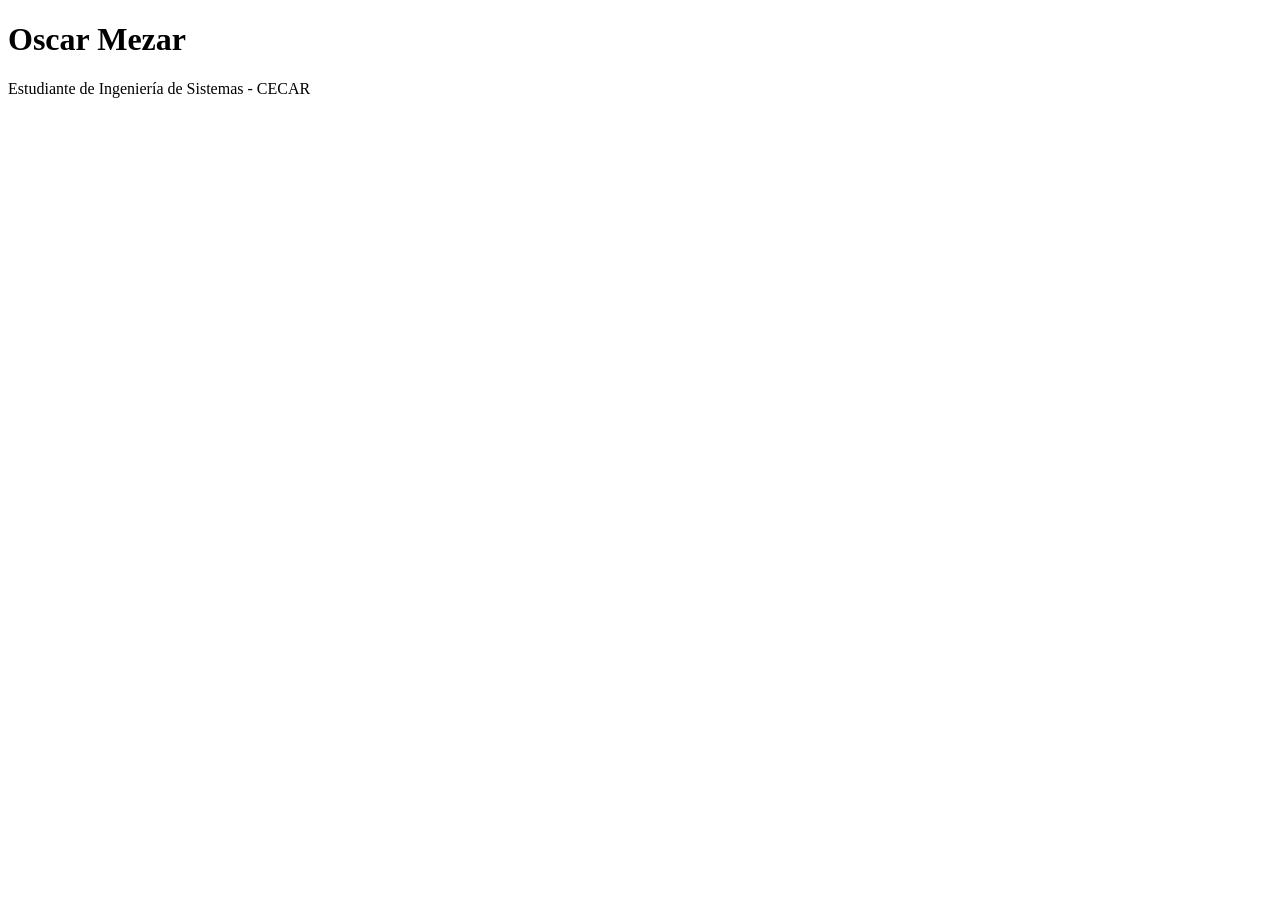
==== index.html @ 04c9dccd "Revert "feat: agrega comentario temporal en index" This reverts commit 3c27730cd15d4792be3cecaae9939" ====
<!DOCTYPE html>
<html lang="es">
<head>
  <meta charset="UTF-8">
  <title>Taller Git - Oscar Mezar</title>
</head>
<body>
  <h1>Oscar Mezar</h1>
  <p>Estudiante de Ingeniería de Sistemas - CECAR</p>
</body>
</html>
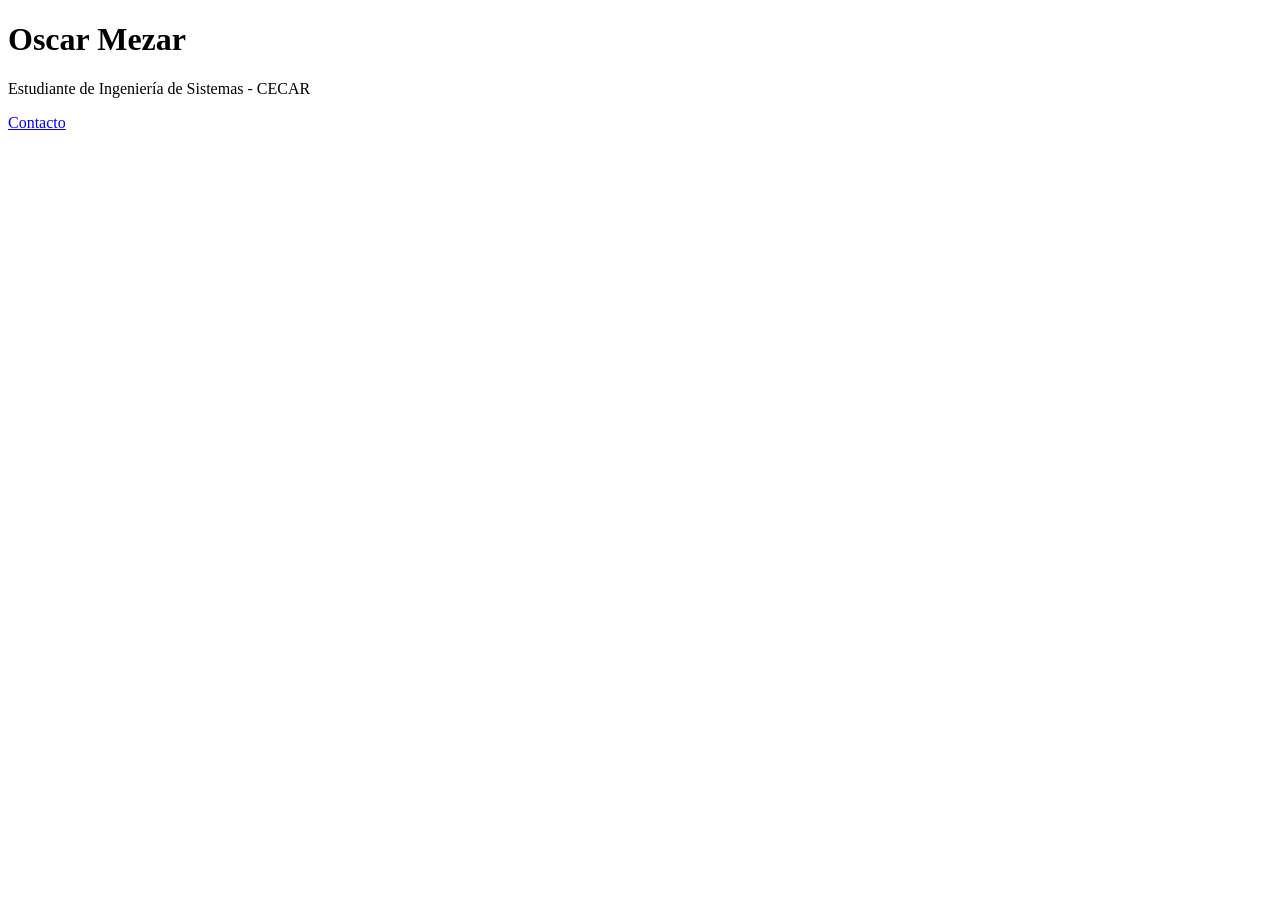
==== commit 8695060c: "feat: enlaza página de contacto desde index" ====
--- a/index.html
+++ b/index.html
@@ -7,5 +7,6 @@
 <body>
   <h1>Oscar Mezar</h1>
   <p>Estudiante de Ingeniería de Sistemas - CECAR</p>
+  <a href="contacto.html">Contacto</a>
 </body>
 </html>
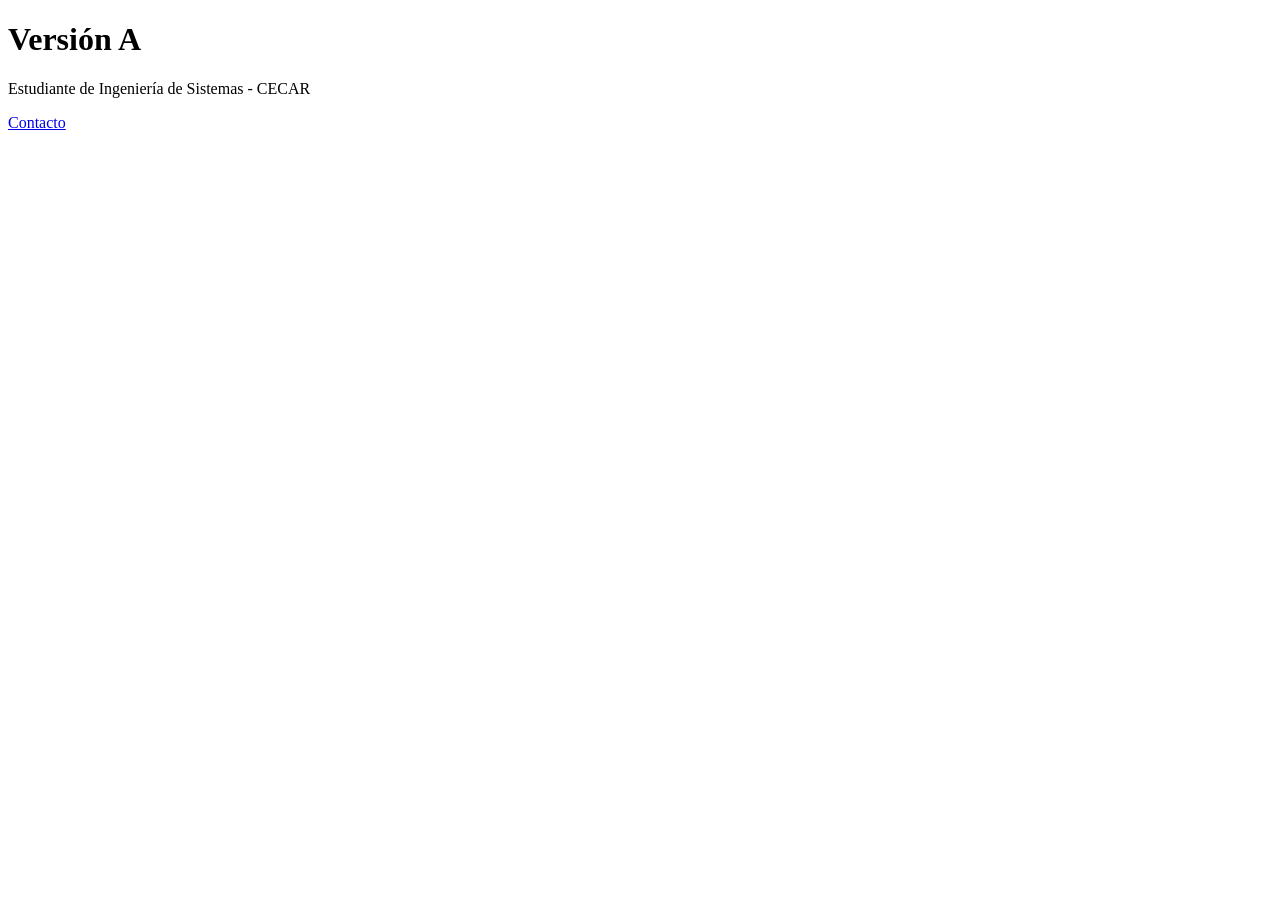
==== commit 80878b11: "feat: cambia título principal a versión A" ====
--- a/index.html
+++ b/index.html
@@ -5,7 +5,7 @@
   <title>Taller Git - Oscar Mezar</title>
 </head>
 <body>
-  <h1>Oscar Mezar</h1>
+  <h1>Versión A</h1>
   <p>Estudiante de Ingeniería de Sistemas - CECAR</p>
   <a href="contacto.html">Contacto</a>
 </body>
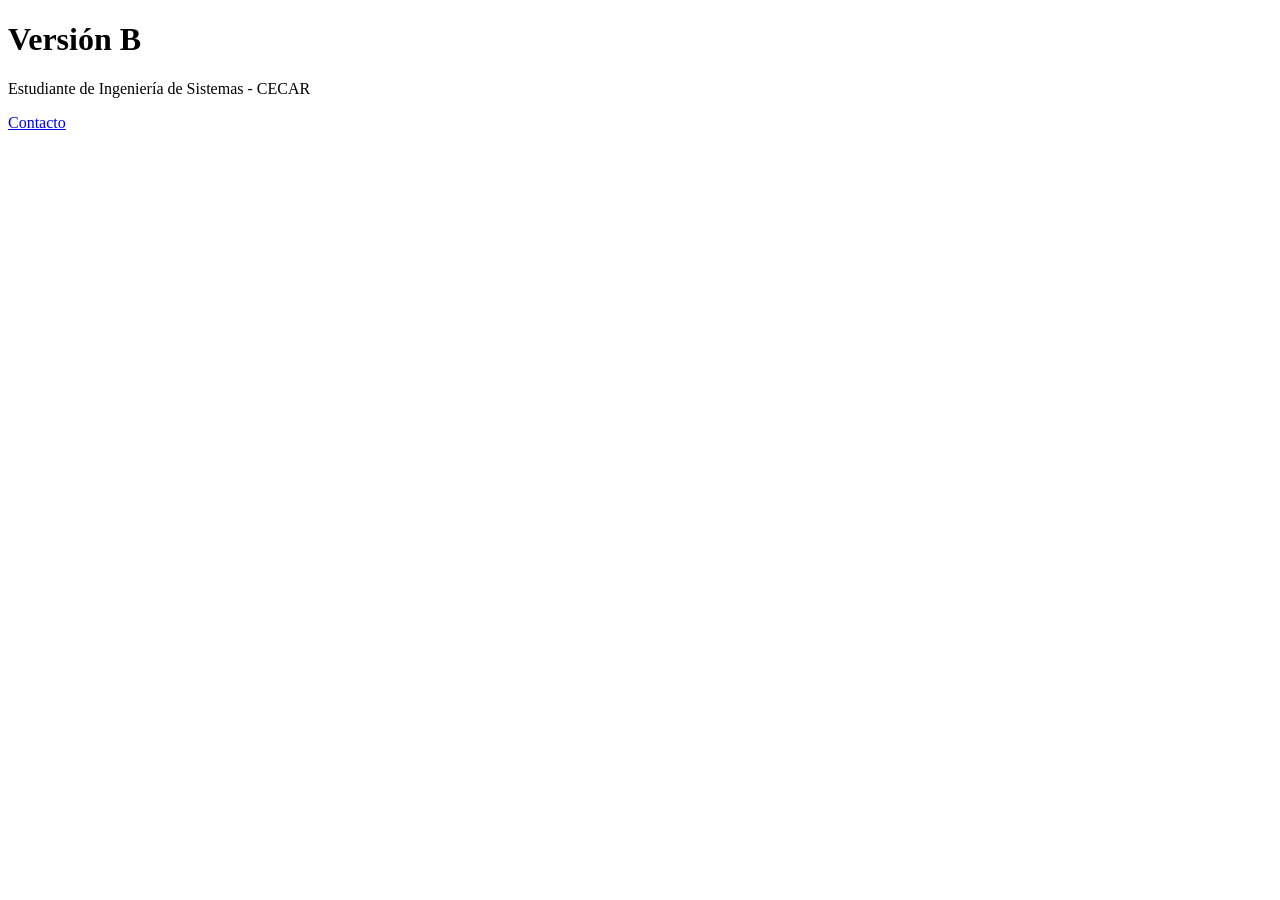
==== commit d9e11c5e: "feat: cambia título principal a versión B" ====
--- a/index.html
+++ b/index.html
@@ -5,7 +5,7 @@
   <title>Taller Git - Oscar Mezar</title>
 </head>
 <body>
-  <h1>Versión A</h1>
+  <h1>Versión B</h1>
   <p>Estudiante de Ingeniería de Sistemas - CECAR</p>
   <a href="contacto.html">Contacto</a>
 </body>
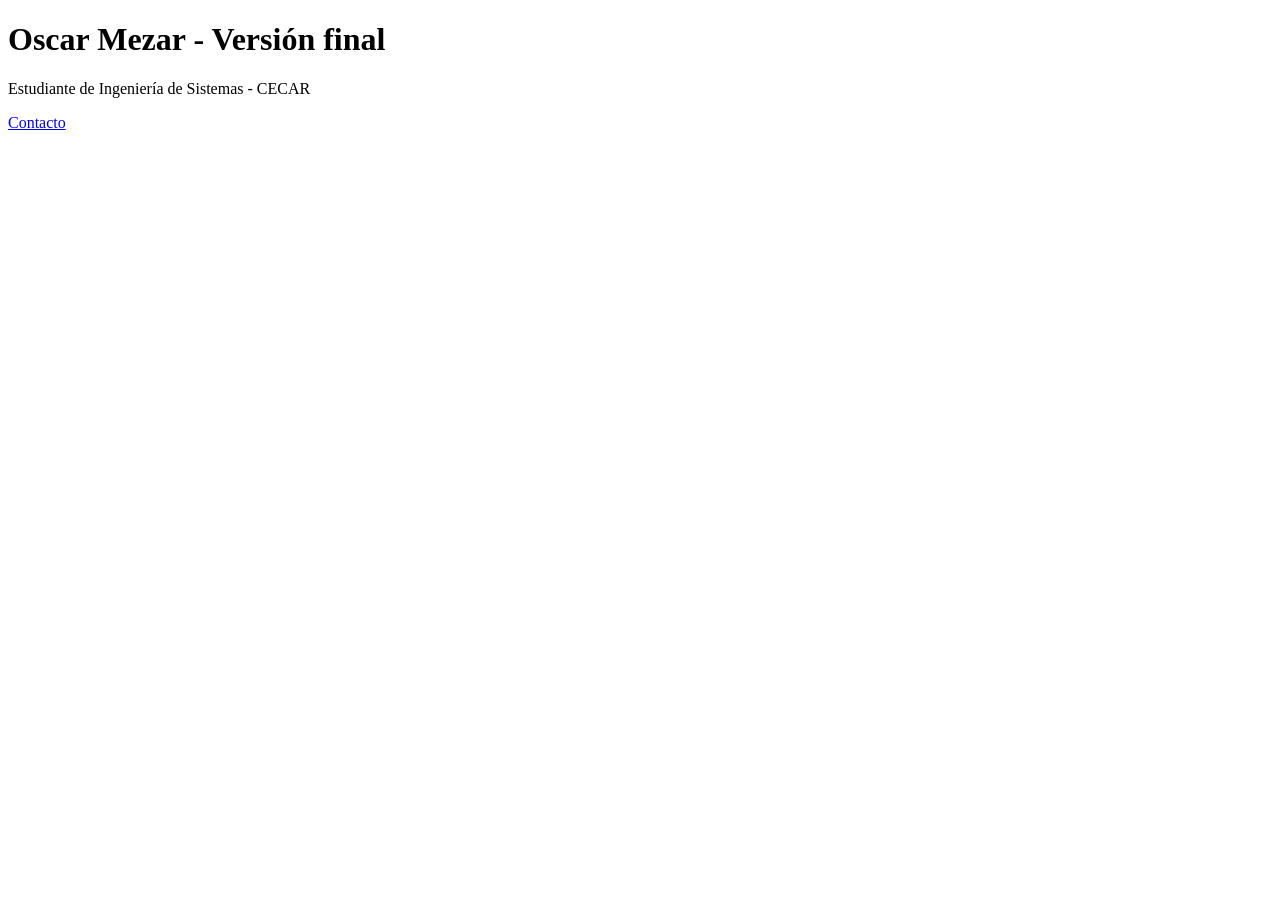
==== commit b988e44e: "Merge branch 'feature/titulo-b-oscar' # Conflicts: #	index.html" ====
--- a/index.html
+++ b/index.html
@@ -5,7 +5,7 @@
   <title>Taller Git - Oscar Mezar</title>
 </head>
 <body>
-  <h1>Versión B</h1>
+  <h1>Oscar Mezar - Versión final</h1>
   <p>Estudiante de Ingeniería de Sistemas - CECAR</p>
   <a href="contacto.html">Contacto</a>
 </body>
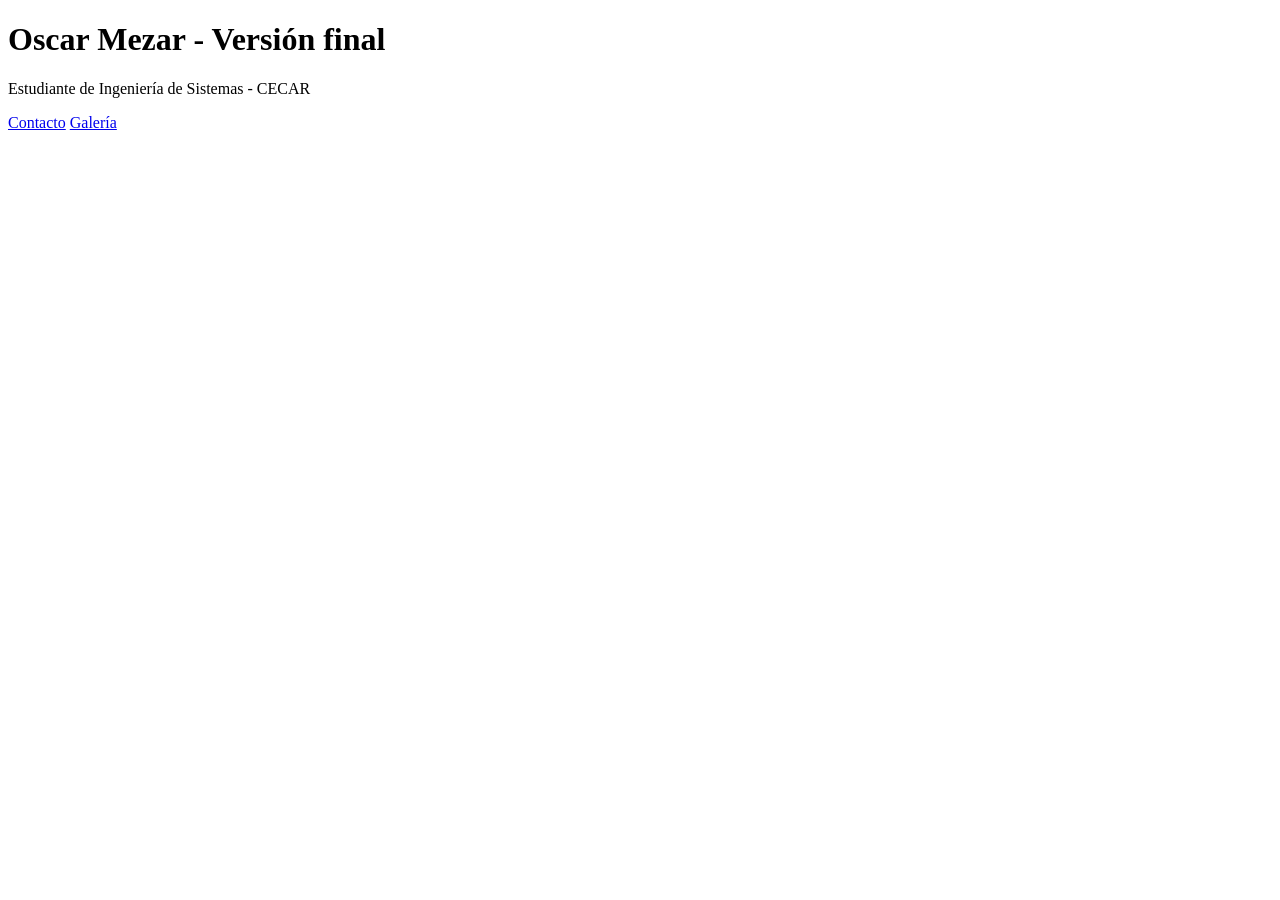
==== commit d72953a6: "feat: enlaza galería desde index" ====
--- a/index.html
+++ b/index.html
@@ -8,5 +8,6 @@
   <h1>Oscar Mezar - Versión final</h1>
   <p>Estudiante de Ingeniería de Sistemas - CECAR</p>
   <a href="contacto.html">Contacto</a>
+  <a href="galeria.html">Galería</a>
 </body>
 </html>
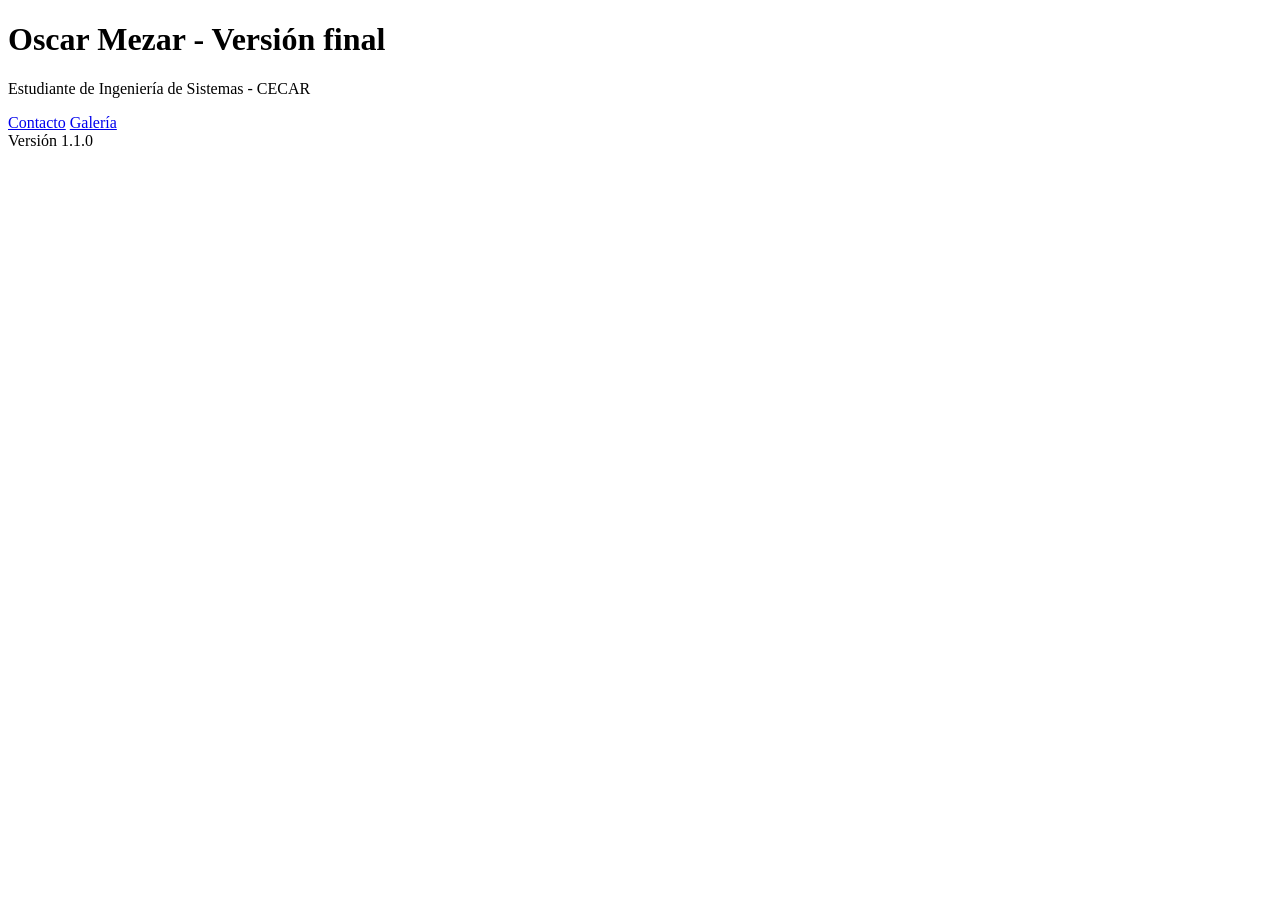
==== commit 34750dd3: "chore: prepara versión 1.1.0" ====
--- a/index.html
+++ b/index.html
@@ -9,5 +9,6 @@
   <p>Estudiante de Ingeniería de Sistemas - CECAR</p>
   <a href="contacto.html">Contacto</a>
   <a href="galeria.html">Galería</a>
+  <footer>Versión 1.1.0</footer>
 </body>
 </html>
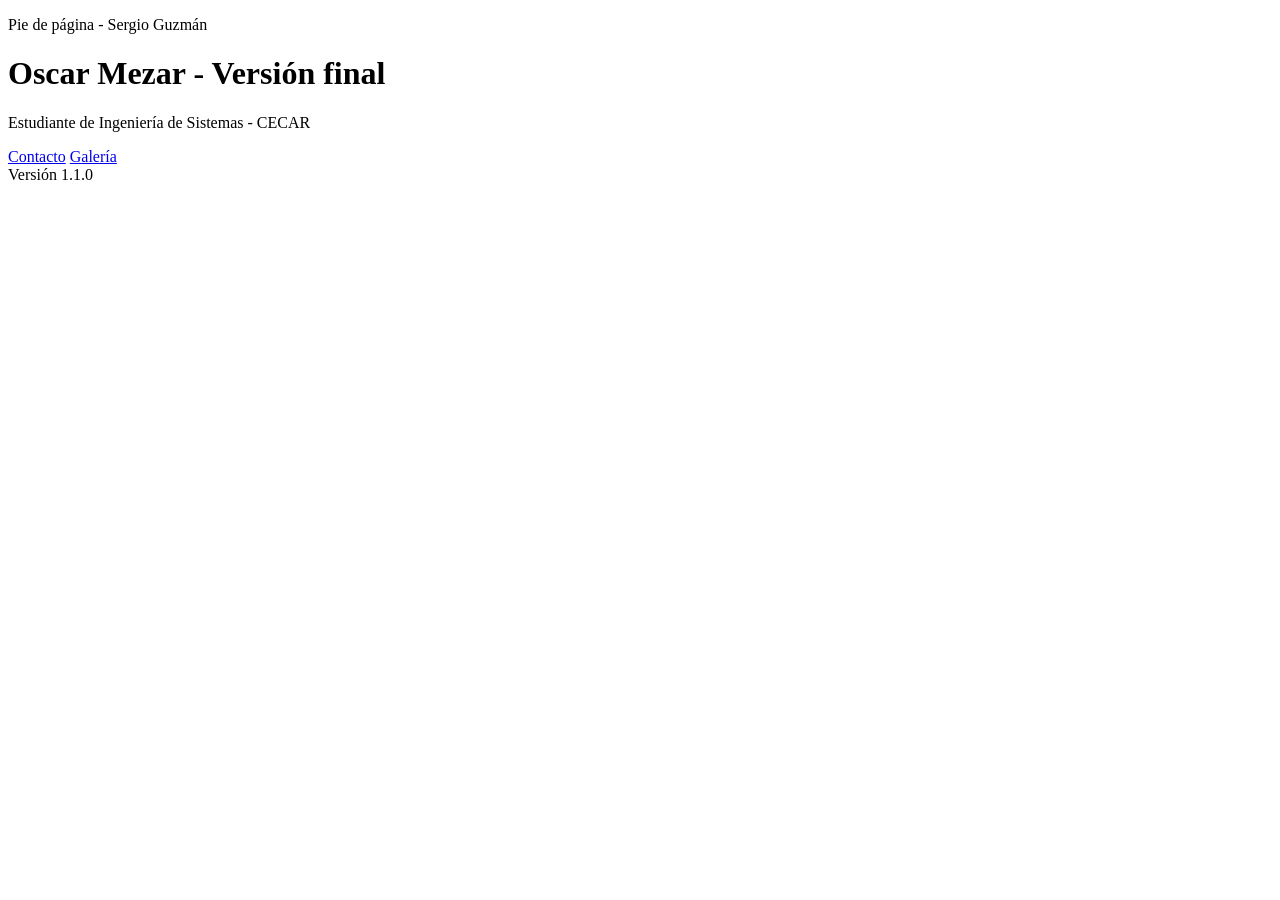
==== commit 52803eec: "feat: agrega pie de página" ====
--- a/index.html
+++ b/index.html
@@ -4,6 +4,9 @@
   <meta charset="UTF-8">
   <title>Taller Git - Oscar Mezar</title>
 </head>
+
+<footer><p>Pie de página - Sergio Guzmán</p></footer>
+
 <body>
   <h1>Oscar Mezar - Versión final</h1>
   <p>Estudiante de Ingeniería de Sistemas - CECAR</p>
